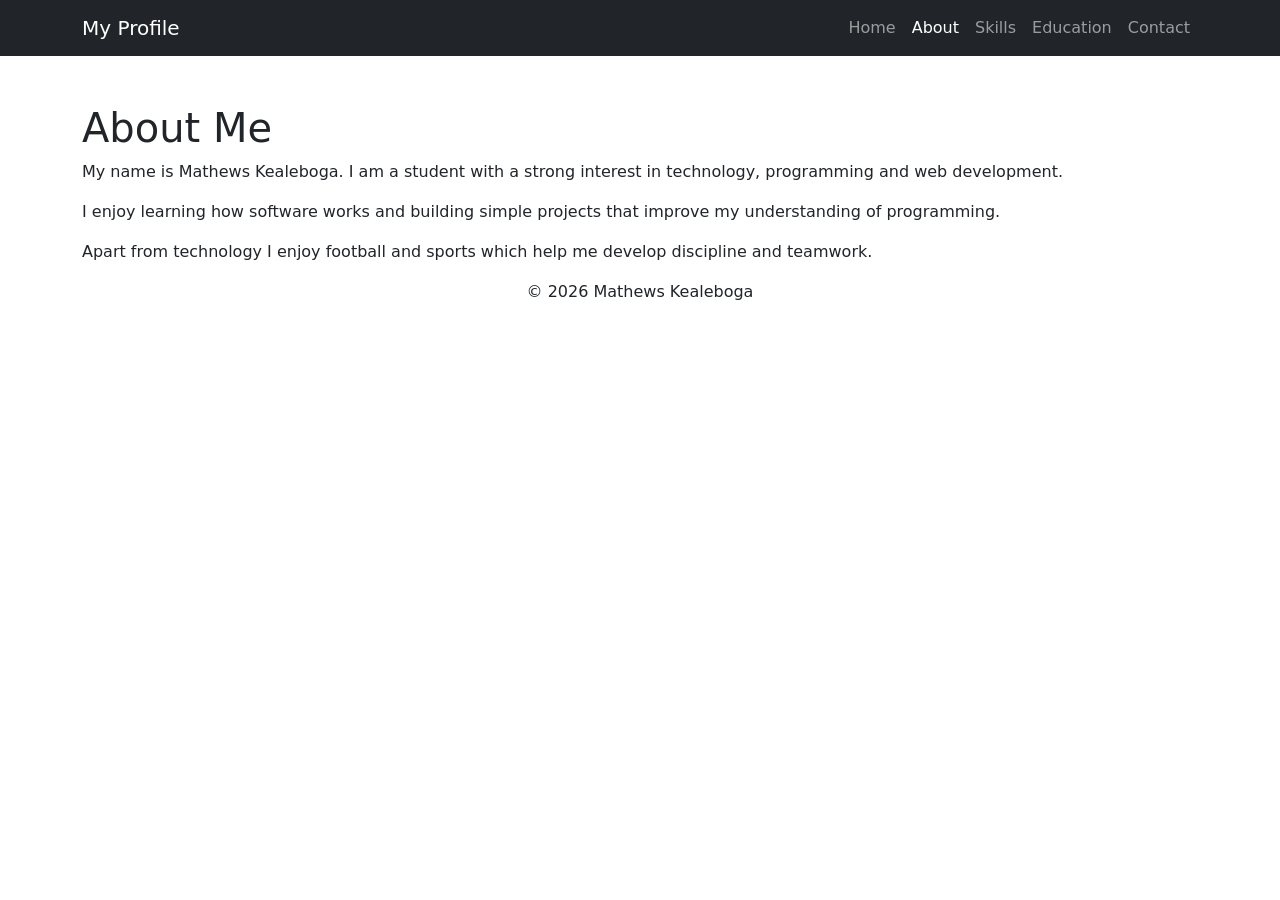
==== about.html @ ac8d5cbf "Create about.html for personal profile page This file contains an HTML structure for an 'About Me' p" ====
<!DOCTYPE html>
<html lang="en">

<head>

<meta charset="UTF-8">
<title>About Me</title>

<link href="https://cdn.jsdelivr.net/npm/bootstrap@5.3.2/dist/css/bootstrap.min.css" rel="stylesheet">
<link rel="stylesheet" href="style.css">

</head>

<body>

<nav class="navbar navbar-expand-lg navbar-dark bg-dark">
<div class="container">

<a class="navbar-brand" href="index.html">My Profile</a>

<ul class="navbar-nav ms-auto">

<li class="nav-item"><a class="nav-link" href="index.html">Home</a></li>
<li class="nav-item"><a class="nav-link active" href="about.html">About</a></li>
<li class="nav-item"><a class="nav-link" href="skills.html">Skills</a></li>
<li class="nav-item"><a class="nav-link" href="education.html">Education</a></li>
<li class="nav-item"><a class="nav-link" href="contact.html">Contact</a></li>

</ul>

</div>
</nav>


<div class="container mt-5">

<h1>About Me</h1>

<p>
My name is Mathews Kealeboga. I am a student with a strong interest in
technology, programming and web development.
</p>

<p>
I enjoy learning how software works and building simple projects
that improve my understanding of programming.
</p>

<p>
Apart from technology I enjoy football and sports which help me
develop discipline and teamwork.
</p>

</div>


<footer class="footer text-center">
<p>© 2026 Mathews Kealeboga</p>
</footer>

</body>
</html>
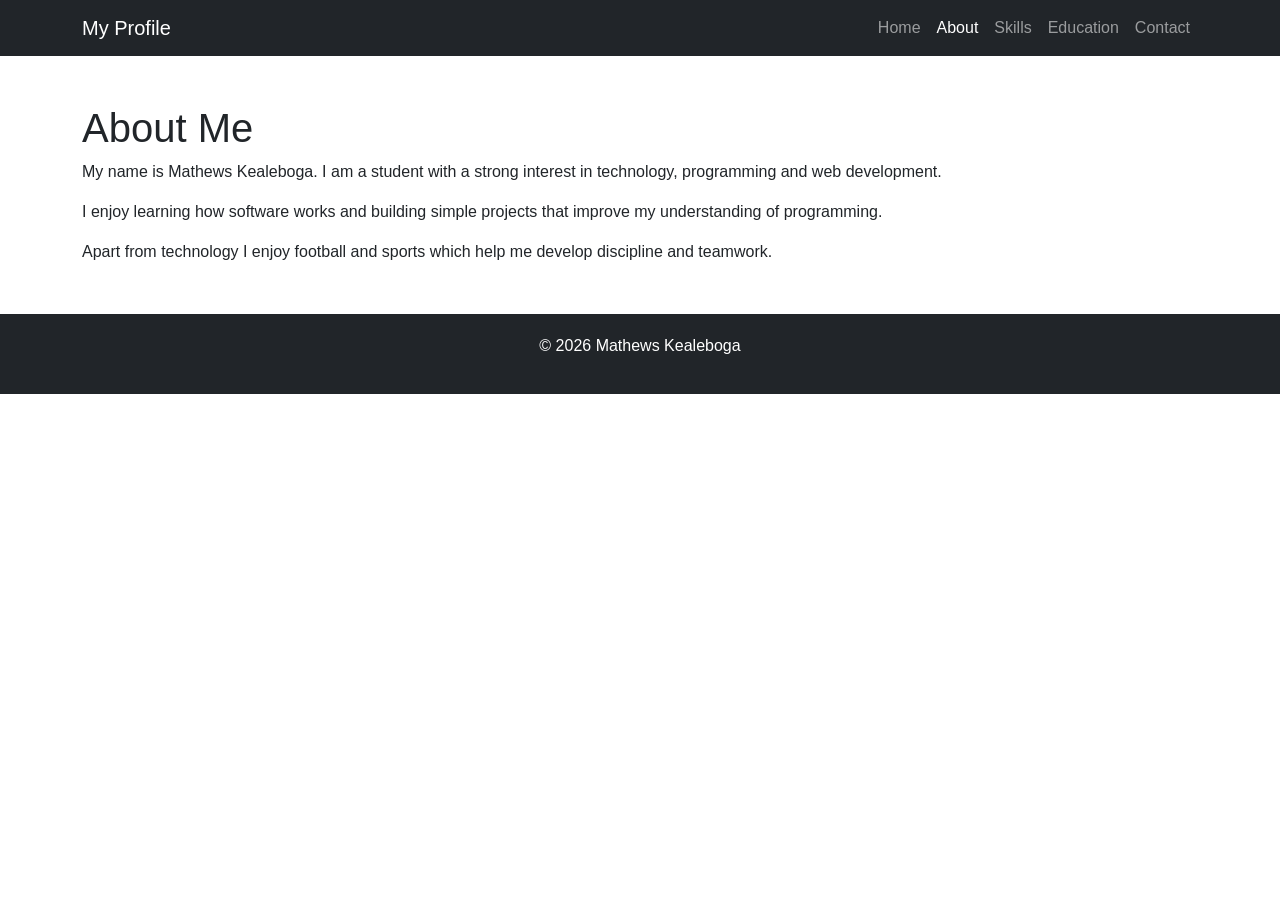
==== commit 9f192422: "Fix footer placement in about.html" ====
--- a/about.html
+++ b/about.html
@@ -53,10 +53,9 @@
 
 </div>
 
-
-<footer class="footer text-center">
+</body>
+  
+  <footer class="footer text-center">
 <p>© 2026 Mathews Kealeboga</p>
 </footer>
-
-</body>
 </html>
--- a/style.css
+++ b/style.css
@@ -0,0 +1,25 @@
+body{
+font-family: Arial, sans-serif;
+}
+
+.hero-section{
+background-color:#343a40;
+color:white;
+padding:100px 20px;
+}
+
+.hero-section h1{
+font-size:48px;
+font-weight:bold;
+}
+
+.hero-section p{
+font-size:20px;
+}
+
+.footer{
+background:#212529;
+color:white;
+padding:20px;
+margin-top:50px;
+}
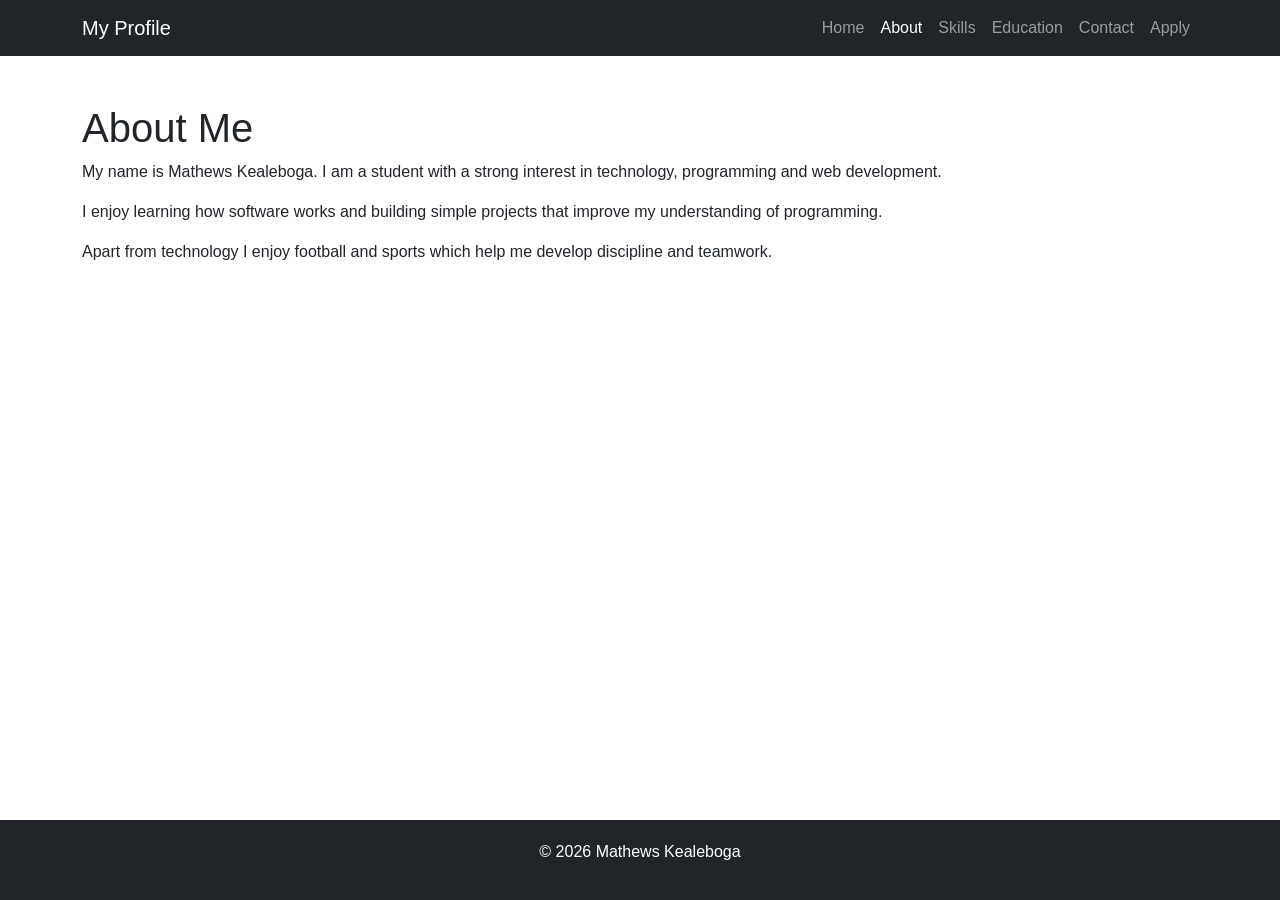
==== commit 4f66264d: "Add 'Apply' link to navigation menu" ====
--- a/about.html
+++ b/about.html
@@ -25,6 +25,7 @@
 <li class="nav-item"><a class="nav-link" href="skills.html">Skills</a></li>
 <li class="nav-item"><a class="nav-link" href="education.html">Education</a></li>
 <li class="nav-item"><a class="nav-link" href="contact.html">Contact</a></li>
+<li class="nav-item"><a class="nav-link" href="application.html">Apply</a></li>
 
 </ul>
 
--- a/style.css
+++ b/style.css
@@ -1,5 +1,8 @@
 body{
 font-family: Arial, sans-serif;
+min-height:100vh;
+display:flex;
+flex-direction:column;
 }
 
 .hero-section{
@@ -17,9 +20,29 @@
 font-size:20px;
 }
 
+.container{
+flex:1;
+}
+
 .footer{
 background:#212529;
 color:white;
 padding:20px;
-margin-top:50px;
+margin-top:auto;
 }
+
+.profile-box{
+background:#212529;
+padding:15px;
+border-radius:50%;
+display:inline-block;
+margin-bottom:20px;
+}
+
+.profile-img{
+width:150px;
+height:150px;
+border-radius:50%;
+object-fit:cover;
+border:4px solid white;
+}
